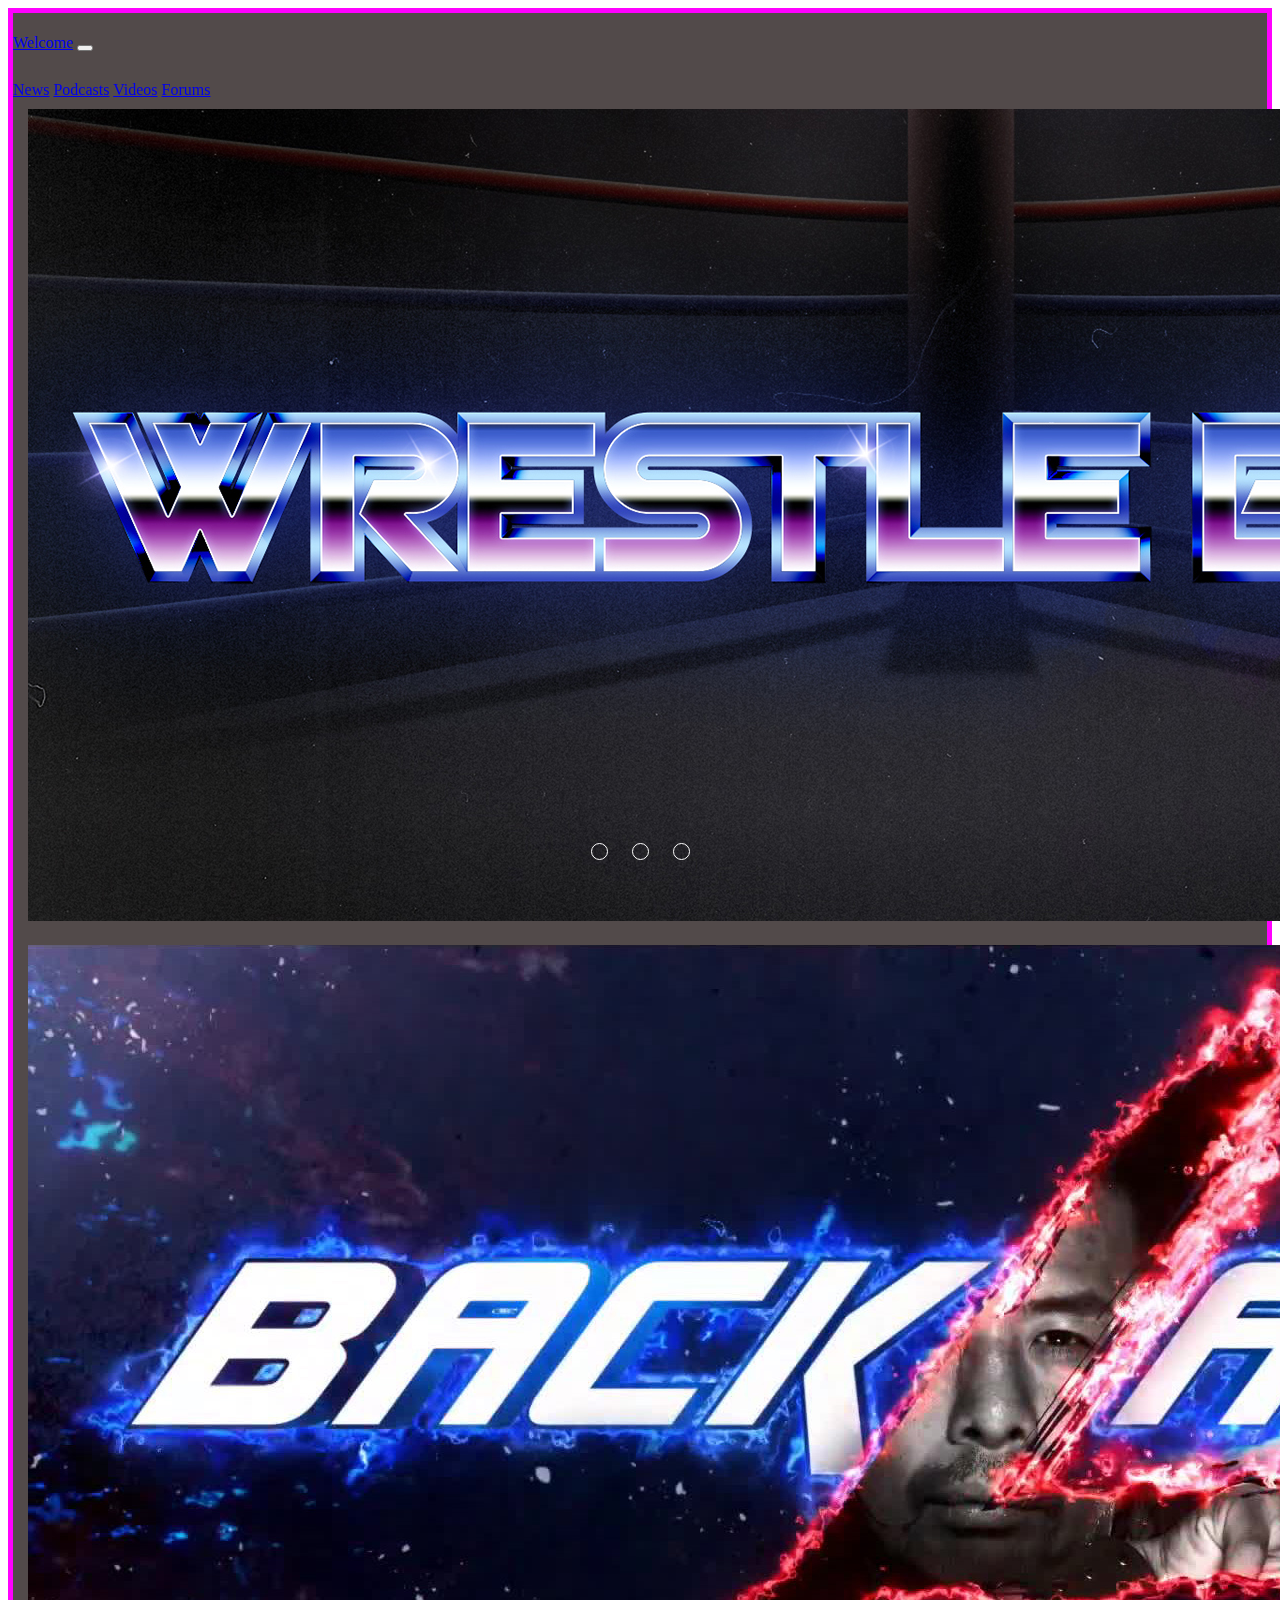
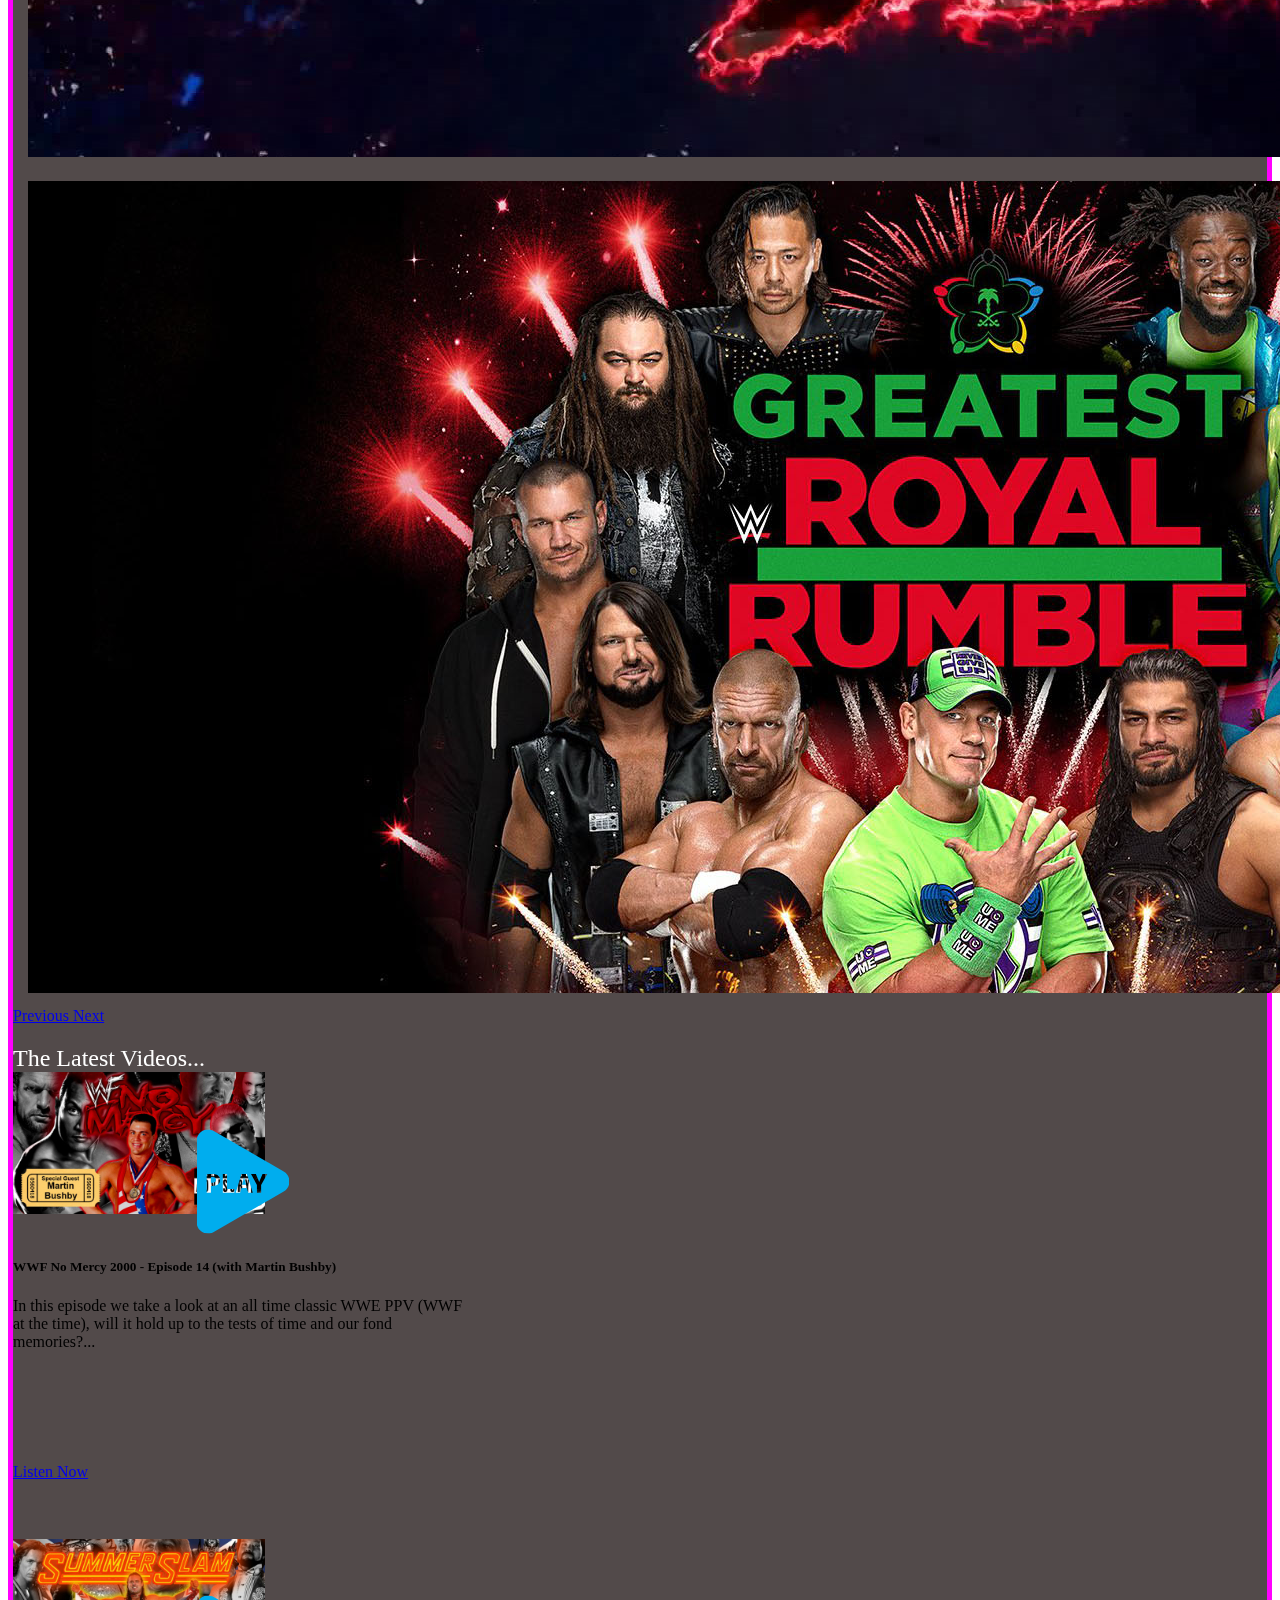
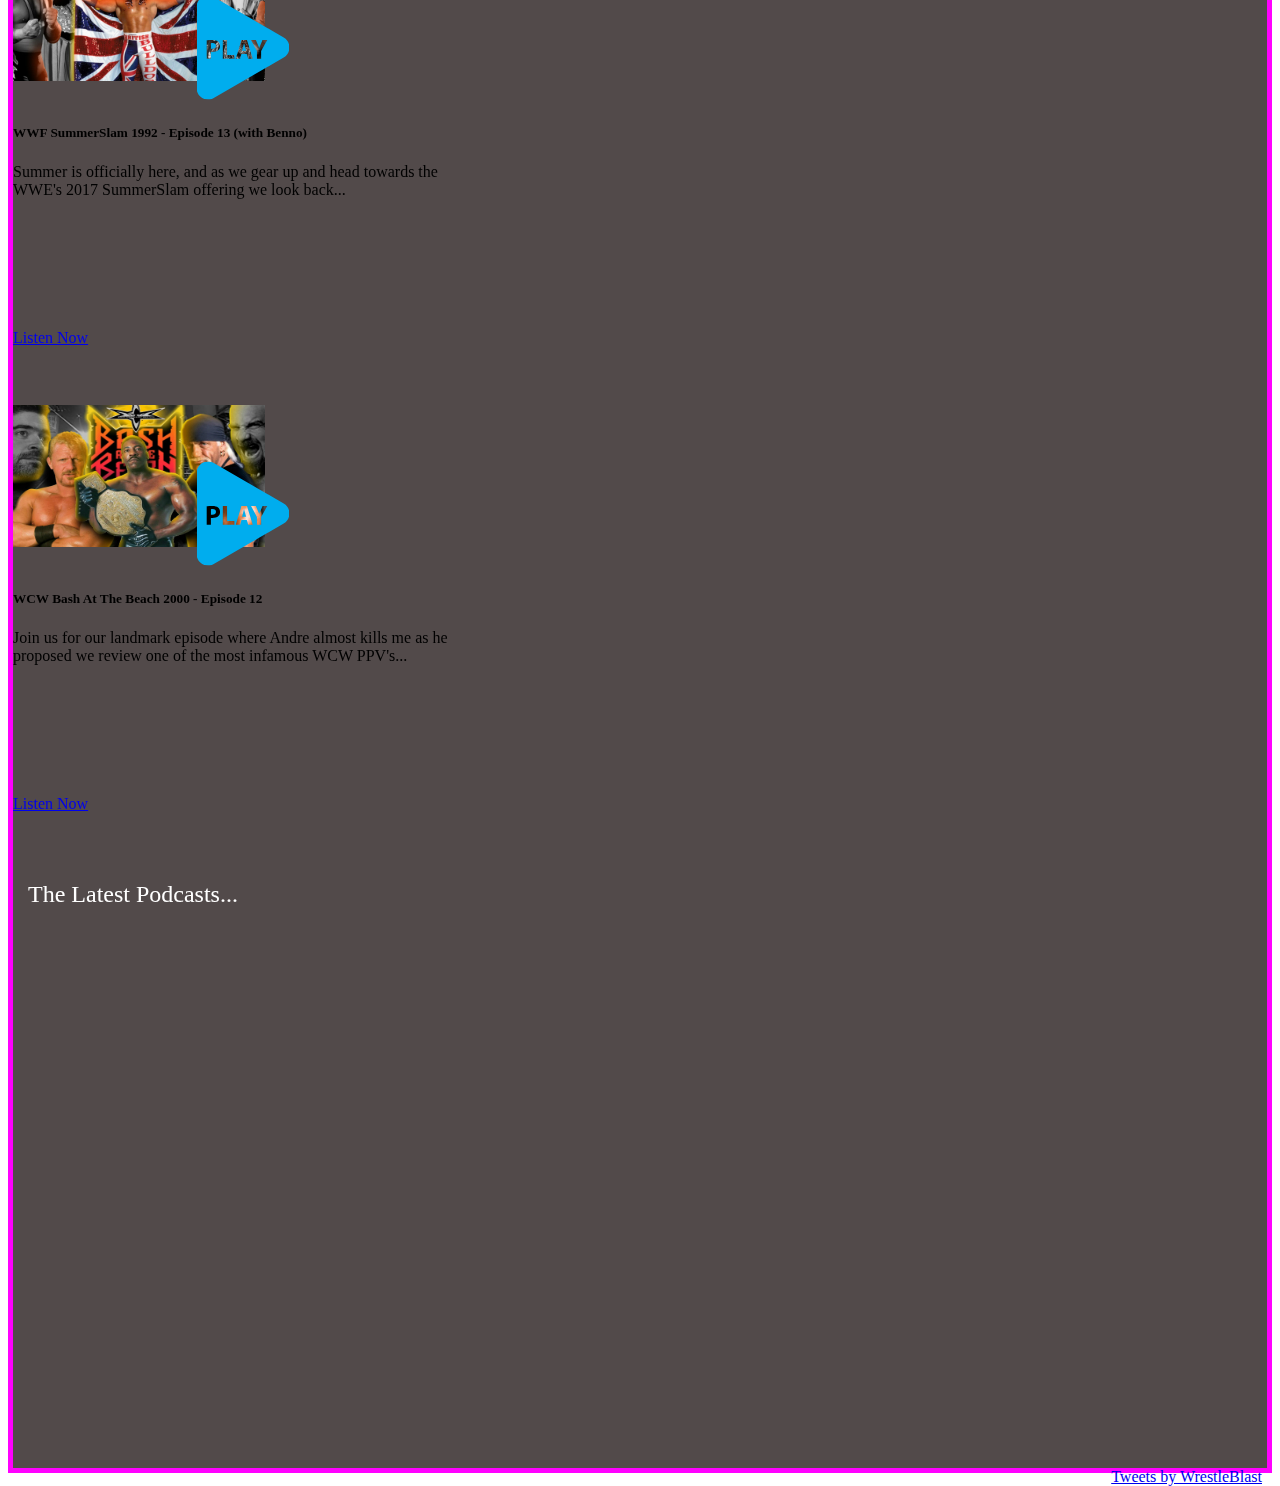
==== index.html @ 066cbde7 "first commit" ====
<!doctype html>
<html lang="en">

<head>

    <!-- Required meta tags -->
    <meta charset="utf-8">
    <meta name="viewport" content="width=device-width, initial-scale=1, shrink-to-fit=no">

    <!-- Bootstrap CSS -->
    <link rel="stylesheet" href="https://stackpath.bootstrapcdn.com/bootstrap/4.1.0/css/bootstrap.min.css" integrity="sha384-9gVQ4dYFwwWSjIDZnLEWnxCjeSWFphJiwGPXr1jddIhOegiu1FwO5qRGvFXOdJZ4"
        crossorigin="anonymous">

    <title>Wrestle Blast Podcast</title>
    <!-- Link to css page -->
    <link rel="stylesheet" type="text/css" href="css/site.css">

</head>

<!-- Home page body section -->

<body>



    <!-- Container wrapping the page within a formated box -->
    <div class="container containerBorderPink">

        <!-- Optional title -->
        <h1></h1>




        <!-- Nav bar start -->
        <nav class="navbar navbar-expand-lg navbar-light bg-light">
            <a class="navbar-brand" href="index.html">Welcome</a>
            <button class="navbar-toggler" type="button" data-toggle="collapse" data-target="#navbarNavAltMarkup" aria-controls="navbarNavAltMarkup"
                aria-expanded="false" aria-label="Toggle navigation">
                <span class="navbar-toggler-icon"></span>
            </button>



            <!-- Twitter Button Start -->
            <div>
                <a class="twitter-follow-button" href="https://twitter.com/WrestleBlast" data-size="large" data-show-count="false" data-show-screen-name="false">
                </a>
            </div>
            <!-- Twitter Button Finish -->

            <!-- Facebook Button Start -->
            <div id="fb-root" class="like">
                <iframe data-class="Facebook" src="https://www.facebook.com/plugins/like.php?href=https%3A%2F%2Fwww.facebook.com%2FWrestleBlastPodcast%2F&width=450&layout=standard&action=like&size=large&show_faces=false&share=false&height=35&appId"
                    width="450" height="35" style="border:none;overflow:hidden" scrolling="no" frameborder="0" allowTransparency="true"
                    allow="encrypted-media">
                </iframe>
            </div>
            <!-- Facebook Button Finish -->





            <!-- Nav bar Buttons Start-->
            <div class="collapse navbar-collapse" id="navbarNavAltMarkup">
                <div class="navbar-nav ml-auto">
                    <a class="nav-item nav-link" href="news.html">News</a>
                    <a class="nav-item nav-link" href="podcasts.html">Podcasts</a>
                    <a class="nav-item nav-link" href="videos.html">Videos</a>
                    <a class="nav-item nav-link" href="forums.html">Forums</a>
                </div>
            </div>
        </nav>
        <!-- Nav bar Buttons Finish-->

        <!-- Nav bar finish-->




        <!-- Bootstrap carousel start -->
        <div id="carouselExampleIndicators" class="carousel slide" data-ride="carousel">
            <ol class="carousel-indicators">
                <li data-target="#carouselExampleIndicators" data-slide-to="0" class="active"></li>
                <li data-target="#carouselExampleIndicators" data-slide-to="1"></li>
                <li data-target="#carouselExampleIndicators" data-slide-to="2"></li>
            </ol>
            <div class="carousel-inner">
                <div class="carousel-item active">
                    <img class="d-block w-100" src="images/The Wrestle Blast Podcast Cover V2 image.jpg" alt="First slide">
                </div>
                <div class="carousel-item">
                    <img class="d-block w-100" src="images/BackLash 2018 V3 image.jpg" alt="Second slide">
                </div>
                <div class="carousel-item">
                    <img class="d-block w-100" src="images/The Greatest Royal Rumble 2018 V2 image.jpg" alt="Third slide">
                </div>
            </div>
            <a class="carousel-control-prev" href="#carouselExampleIndicators" role="button" data-slide="prev">
                <span class="carousel-control-prev-icon" aria-hidden="true"></span>
                <span class="sr-only">Previous</span>
            </a>
            <a class="carousel-control-next" href="#carouselExampleIndicators" role="button" data-slide="next">
                <span class="carousel-control-next-icon" aria-hidden="true"></span>
                <span class="sr-only">Next</span>
            </a>
        </div>
        <!-- Bootstrap carousel finish -->




        <!-- Embeded Videos Start -->
        <font face="calibri" size="5" color="white">The Latest Videos...</font>
        <div class="row">
            <div class="col-sm-9">


                <div class="row">
                    <div class="col-sm">
                        <a onclick="changeVideo('J6MnFR5ionA')">
                            <div class="card">
                                <img class="card-img-top" src="images/No Mercy Cover.jpg" alt="Card image cap">
                                <img class="play" src="images/play-icon.svg" alt="" width="20%">
                                <div class="card-body">
                                    <h5 class="card-title">WWF No Mercy 2000 - Episode 14 (with Martin Bushby)</h5>
                                    <p class="card-text">In this episode we take a look at an all time classic WWE PPV (WWF at the time), will
                                        it hold up to the tests of time and our fond memories?...</p>
                                    <a href="#" class="btn btn-primary">Listen Now</a>
                                </div>
                            </div>
                        </a>
                    </div>
                    <div class="col-sm">
                        <a onclick="changeVideo('8d70oxkXFnw')">
                            <div class="card">
                                <img class="card-img-top" src="images/SummerSlam 92 Cover.jpg" alt="Card image cap">
                                <img class="play" src="images/play-icon.svg" alt="" width="20%">
                                <div class="card-body">
                                    <h5 class="card-title">WWF SummerSlam 1992 - Episode 13 (with Benno)</h5>
                                    <p class="card-text">Summer is officially here, and as we gear up and head towards the WWE's 2017 SummerSlam
                                        offering we look back...</p>
                                    <a href="#" class="btn btn-primary">Listen Now</a>
                                </div>
                            </div>
                        </a>
                    </div>
                    <div class="col-sm">
                        <a onclick="changeVideo('CIbDmoJCgAg')">
                            <div class="card">
                                <img class="card-img-top" src="images/Bash At The Beach.jpg" alt="Card image cap">
                                <img class="play" src="images/play-icon.svg" alt="" width="20%">
                                <div class="card-body">
                                    <h5 class="card-title">WCW Bash At The Beach 2000 - Episode 12</h5>
                                    <p class="card-text">Join us for our landmark episode where Andre almost kills me as he proposed we review
                                        one of the most infamous WCW PPV's...</p>
                                    <a href="#" class="btn btn-primary">Listen Now</a>
                                </div>
                            </div>
                        </a>
                    </div>

                    <!-- Embeded Podcasts Start -->

                    <div class="w-100">
                        <font face="calibri" size="5" color="white">The Latest Podcasts...</font>
                        <div class="row">
                            <div class="col-sm">
                                <div class "podcast1">
                                    <iframe width="100%" height="166" scrolling="no" frameborder="no" allow="autoplay" src="https://w.soundcloud.com/player/?url=https%3A//api.soundcloud.com/tracks/348589253&color=%23ff5500&auto_play=false&hide_related=true&show_comments=false&show_user=true&show_reposts=false&show_teaser=true"></iframe>
                                </div>
                            </div>
                        </div>
                    </div>

                    <div class="w-100">
                        <div class "podcast2">
                            <div class="row">
                                <div class="col-sm">
                                    <iframe width="100%" height="166" scrolling="no" frameborder="no" allow="autoplay" src="https://w.soundcloud.com/player/?url=https%3A//api.soundcloud.com/tracks/348774171&color=%23ff5500&auto_play=false&hide_related=true&show_comments=false&show_user=true&show_reposts=false&show_teaser=true"></iframe>
                                </div>
                            </div>
                        </div>
                    </div>

                    <div class="w-100">
                        <div class "podcast3">
                            <div class="row">
                                <div class="col-sm">
                                    <iframe width="100%" height="166" scrolling="no" frameborder="no" allow="autoplay" src="https://w.soundcloud.com/player/?url=https%3A//api.soundcloud.com/tracks/344494197&color=%23ff5500&auto_play=false&hide_related=true&show_comments=false&show_user=true&show_reposts=false&show_teaser=true"></iframe>
                                </div>
                            </div>
                        </div>
                    </div>

                    <!-- Embeded Podcasts End -->

                </div>
            </div>




            <!-- Twitter Start -->
            <div class="col-sm-3">
                <div class="sidebar">
                    <a class="twitter-timeline" data-width="400" data-theme="dark" href="https://twitter.com/WrestleBlast?ref_src=twsrc%5Etfw">Tweets by WrestleBlast</a>
                    <script async src="https://platform.twitter.com/widgets.js" charset="calibri"></script>
                </div>
            </div>
            <!-- Twitter End -->



        </div>
        <!-- Embeded Videos End -->


    </div>




    <div class="modal fade" id="myModal" tabindex="-1" role="dialog" aria-labelledby="myModalLabel" style="display: none;">
        <div class="modal-dialog" role="document">
            <div class="modal-content">
                <div class="modal-body">

                    <iframe id="iframeYoutube" width="560" height="315" src="#" frameborder="0" allow="autoplay"></iframe>

                </div>
                <div class="modal-footer">
                    <button type="button" class="btn btn-primary" data-dismiss="modal">Close</button>
                </div>
            </div>
        </div>
    </div>



    <!-- Optional JavaScript -->
    <!-- jQuery first, then Popper.js, then Bootstrap JS -->
    <script src="https://code.jquery.com/jquery-3.3.1.slim.min.js" integrity="sha384-q8i/X+965DzO0rT7abK41JStQIAqVgRVzpbzo5smXKp4YfRvH+8abtTE1Pi6jizo"
        crossorigin="anonymous"></script>
    <script src="https://cdnjs.cloudflare.com/ajax/libs/popper.js/1.14.0/umd/popper.min.js" integrity="sha384-cs/chFZiN24E4KMATLdqdvsezGxaGsi4hLGOzlXwp5UZB1LY//20VyM2taTB4QvJ"
        crossorigin="anonymous"></script>
    <script src="https://stackpath.bootstrapcdn.com/bootstrap/4.1.0/js/bootstrap.min.js" integrity="sha384-uefMccjFJAIv6A+rW+L4AHf99KvxDjWSu1z9VI8SKNVmz4sk7buKt/6v9KI65qnm"
        crossorigin="anonymous"></script>
    <script src="js/site.js"></script>




</body>

</html>
---- css/site.css ----
body{
    background-image: url("../images/80s themed background.jpeg");
    background-repeat: no-repeat;
    background-position: center;
    background-attachment: fixed;
  }

.containerBorderPink{
  background: #524A4A;
  border: 5px solid #FF00FF;
}

.containerBorderWhite{
  background: #fff;
  width: 97.1%;
  padding-top: 14px;
}

.carousel-indicators {
    position: absolute;
    bottom: 10px;
    left: 50%;
    z-index: 15;
    width: 60%;
    padding-left: 0;
    margin-left: -30%;
    text-align: center;
    list-style: none;
  }
  .carousel-indicators li {
    display: inline-block;
    width: 15px;
    height: 15px;
    margin: 10px;
    text-indent: -999px;
    cursor: pointer;
    background-color: #000 \9;
    background-color: rgba(0, 0, 0, 0);
    border: 1px solid #fff;
    border-radius: 10px;
  }

  .carousel{
    padding-bottom: 20px;
  }

  .button1 {
    width: 90px;
    height: 40px;
  }

  /* Modal Stuff */

  .modal-dialog {
    max-width:595px;
  }

/* Play Button */

  .play {
    filter: none !important;
    -webkit-filter: grayscale(0) !important;
    -webkit-transform: scale(1.01) !important;
    cursor: pointer;
    margin: -50% 0 0 40%;
  }

  .card-img-top{
  /* height: 180px;
  width: 285px;
  padding-bottom: 0px; */
  }

  .card-body{
  height: 280px;
  padding-top: 0px;
  max-width: 460px;
  }

  .card{
  max-width: 460px;
  }

  .card-text{
    height: 150px;
  }

  .card-title{
  padding-top: 0px;
  }

/* Twitter Stuff */

  .sidebar{
 float: right;
 height: auto;
 padding-left: 5px;
 padding-right: 5px;
  }

  .twitter-follow-button{
    float: left;
  }

/* Facebook Stuff */
.like{
  height: 29px;
  padding-left: 5px;
}

.w-100{
  padding-top: 10px;
  padding-bottom: 10px;
  padding-left: 15px;
  padding-right: 15px;
}
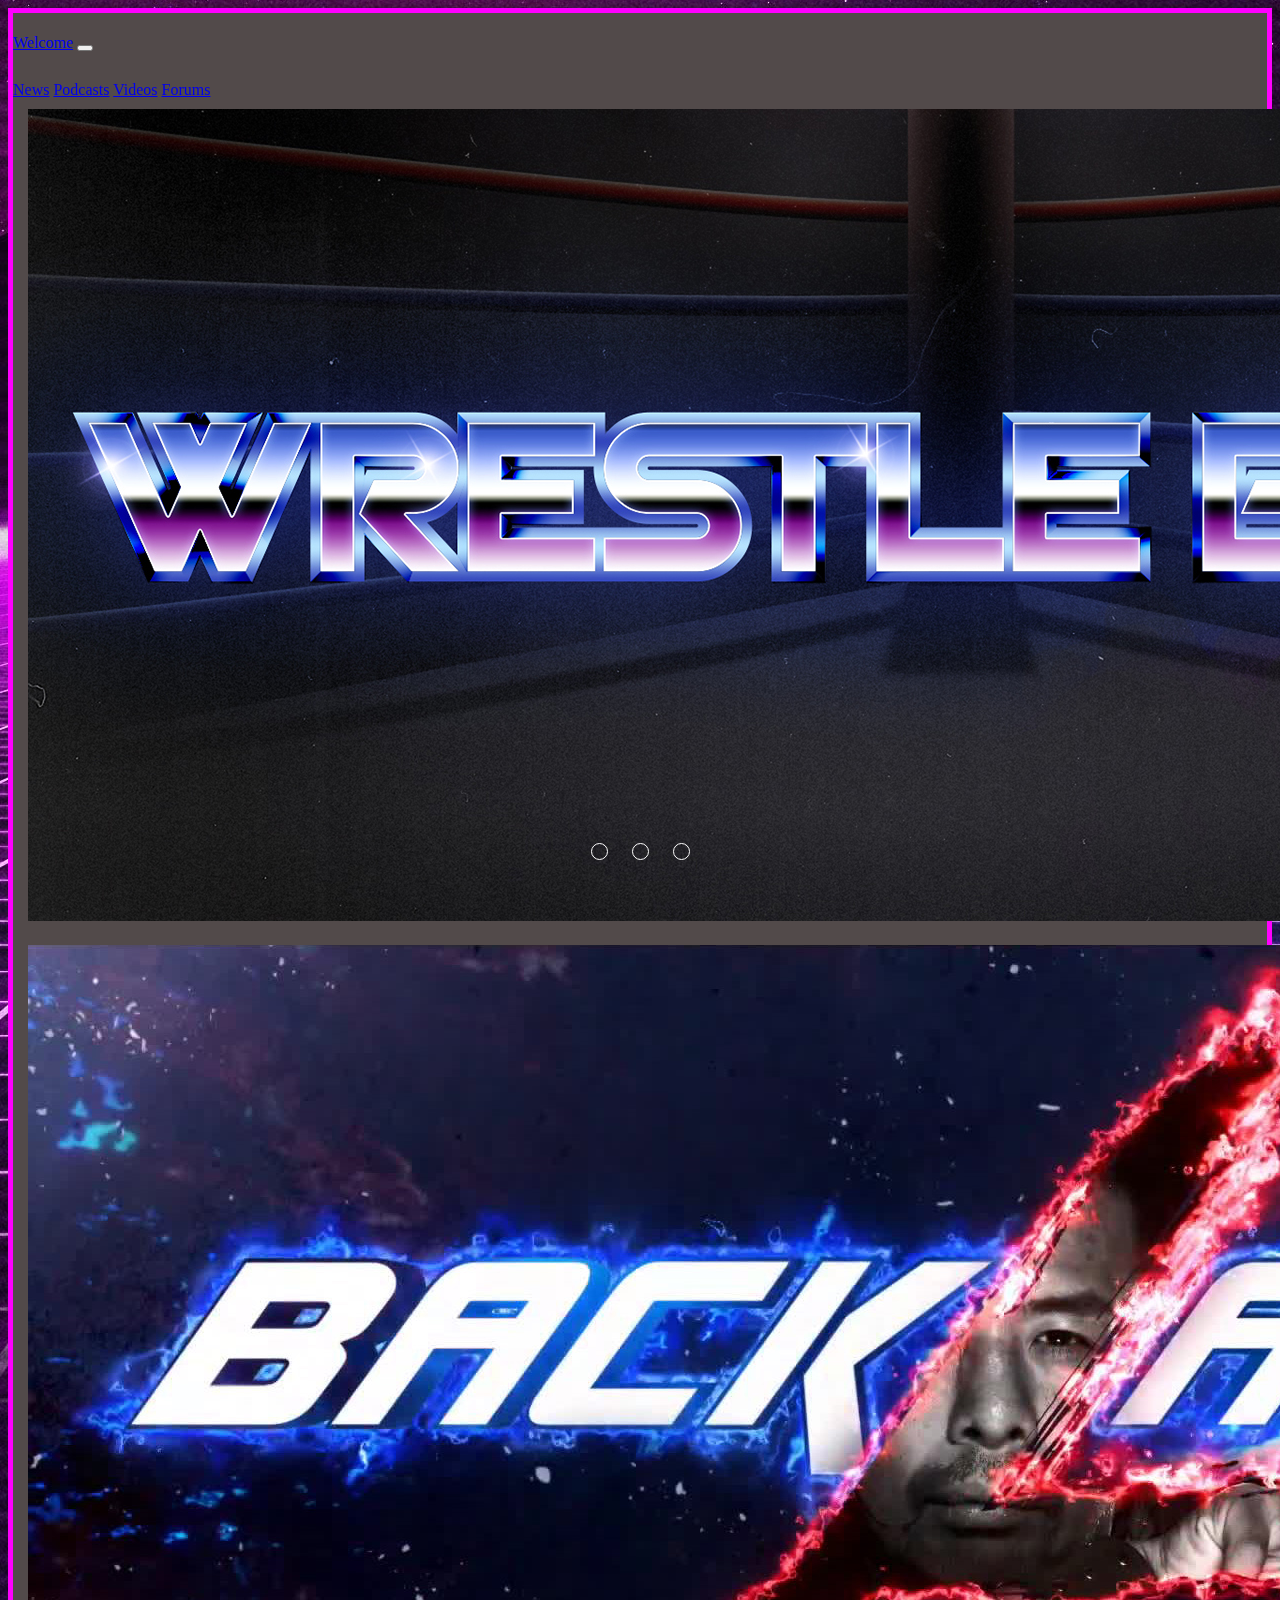
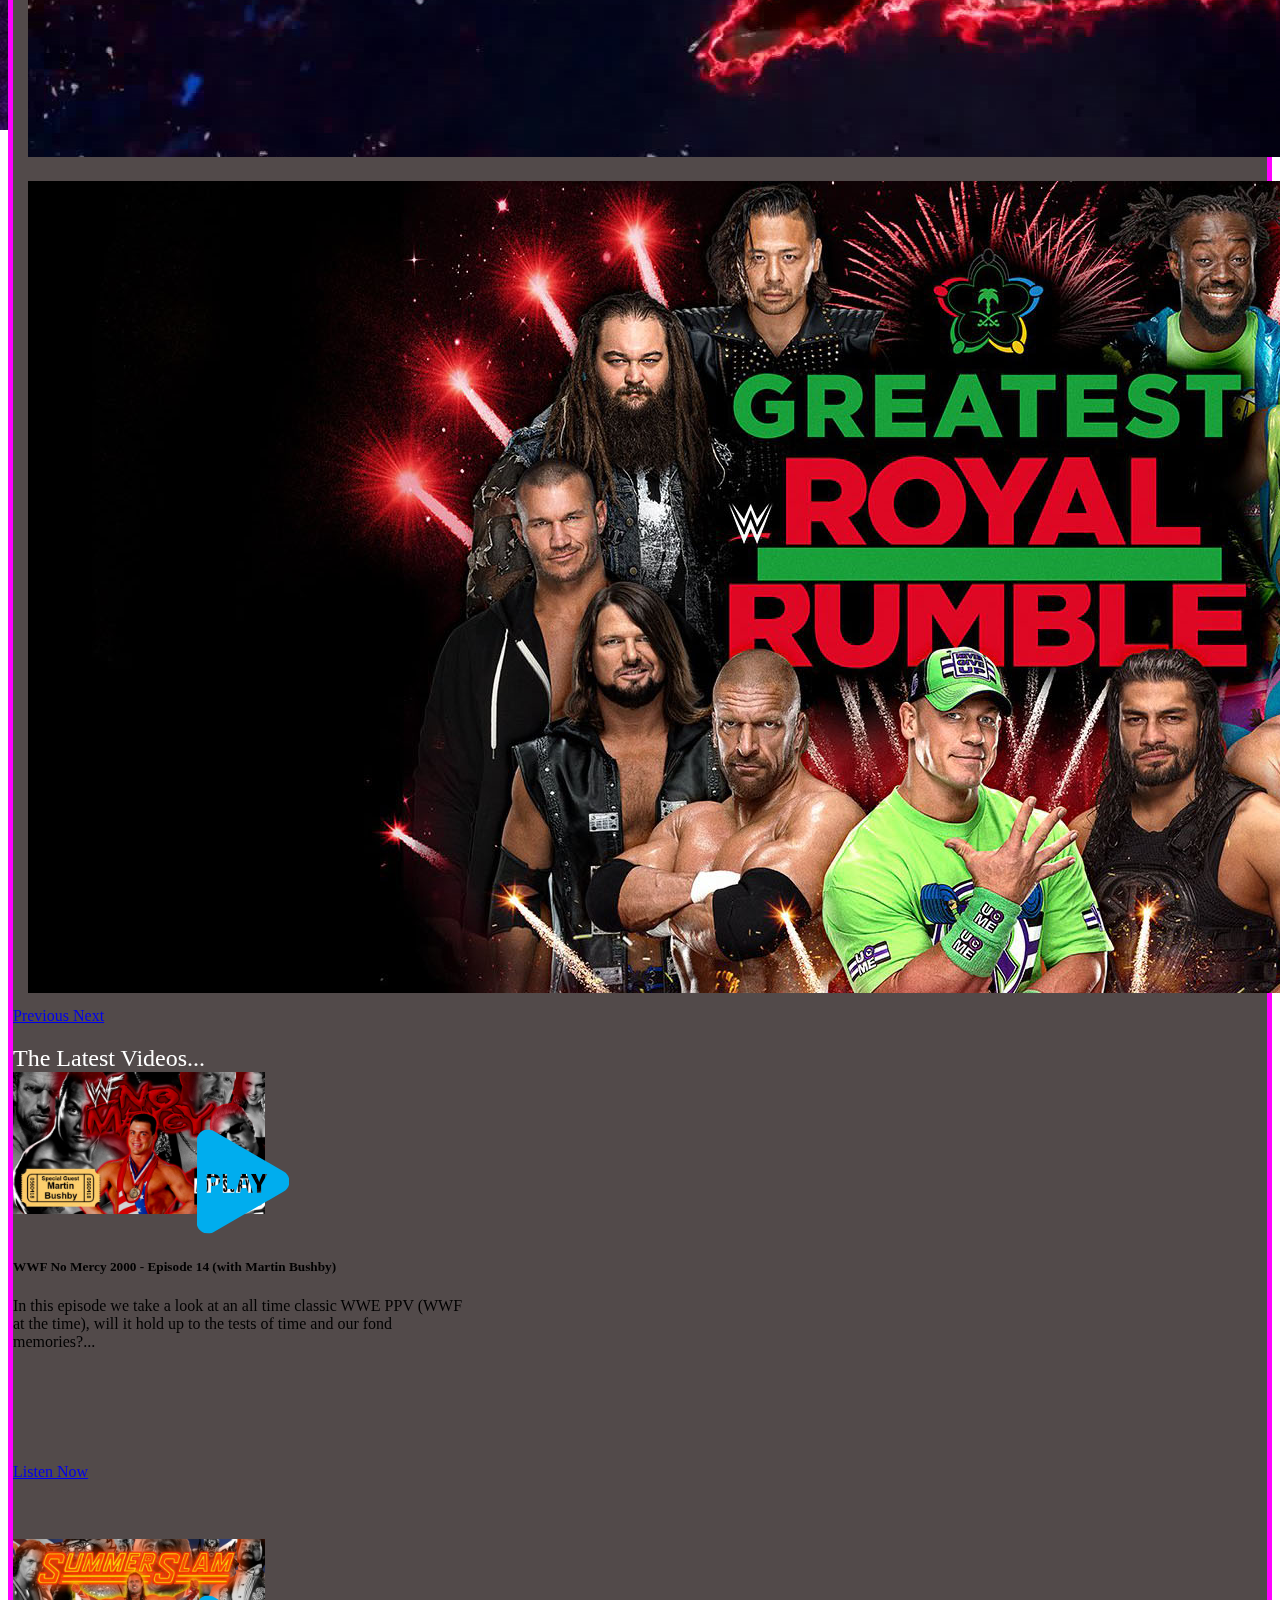
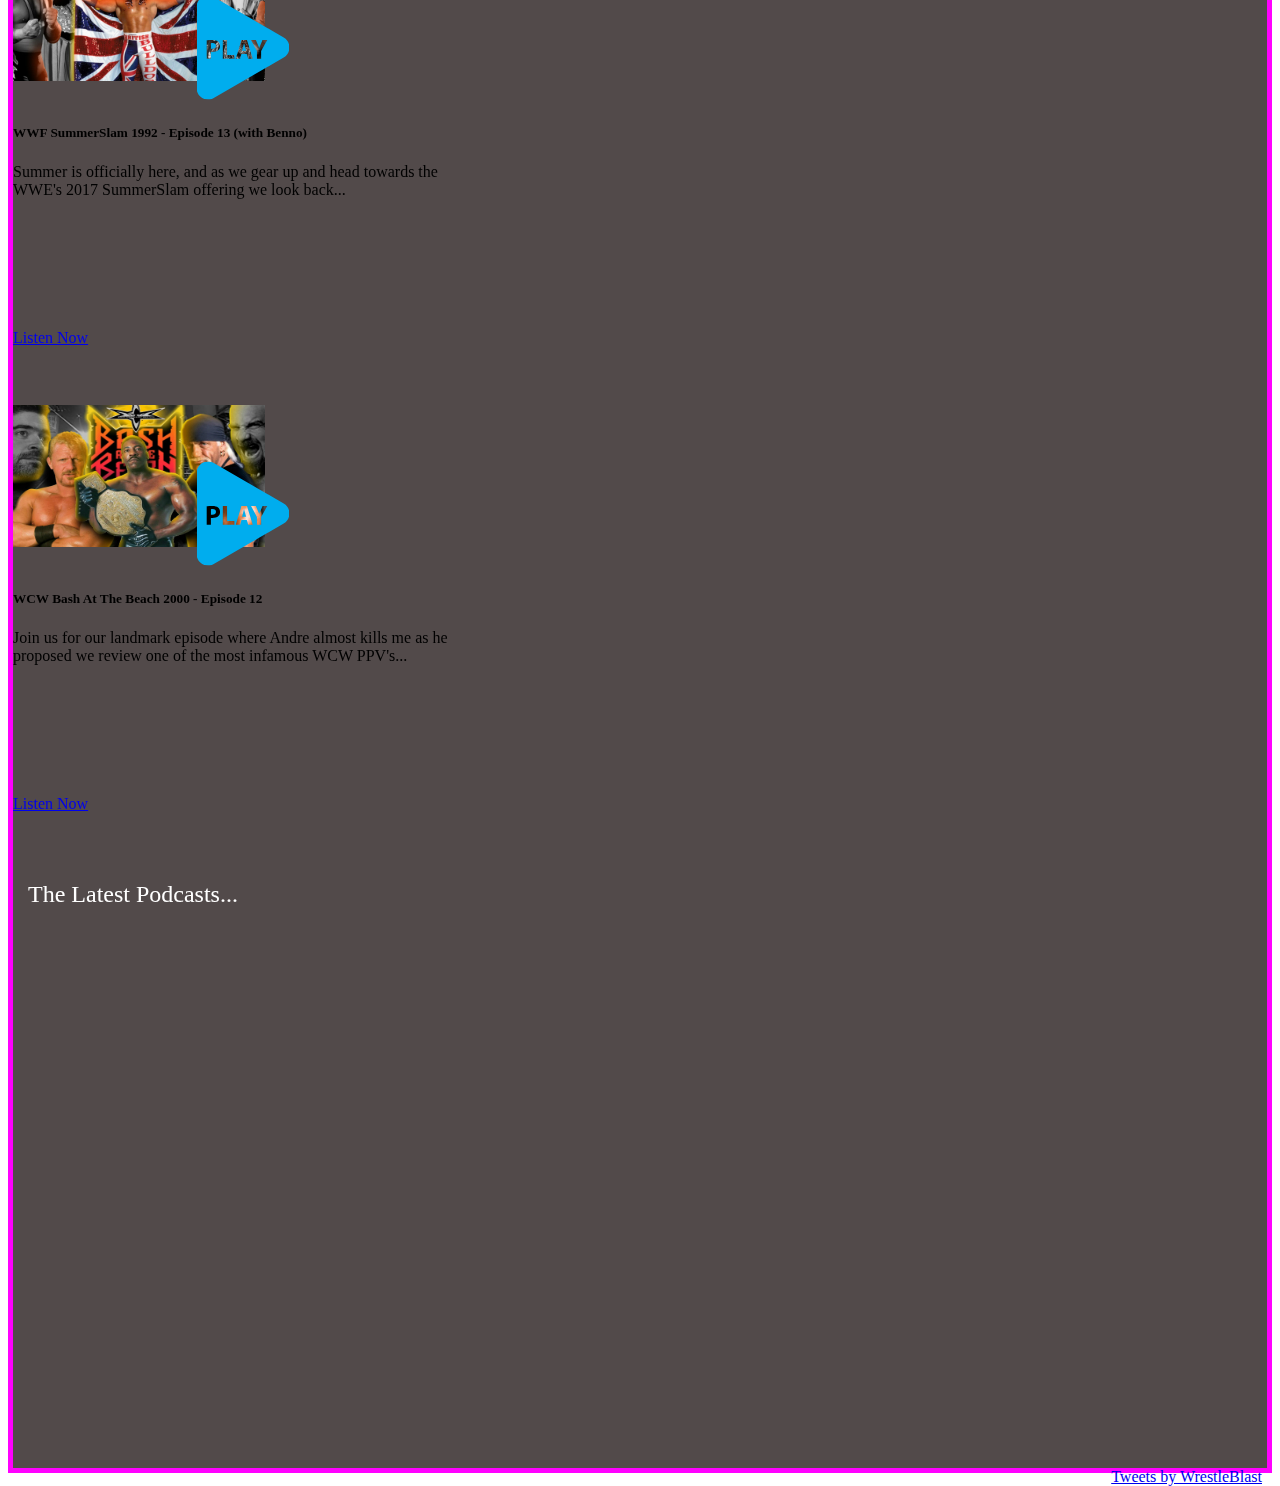
==== commit 1f266664: "new pages and image changes" ====
--- a/index.html
+++ b/index.html
@@ -88,7 +88,7 @@
             </ol>
             <div class="carousel-inner">
                 <div class="carousel-item active">
-                    <img class="d-block w-100" src="images/The Wrestle Blast Podcast Cover V2 image.jpg" alt="First slide">
+                    <a href="podcasts.html"><img class="d-block w-100" src="images/The Wrestle Blast Podcast Cover V2 image.jpg" alt="First slide"></a>
                 </div>
                 <div class="carousel-item">
                     <img class="d-block w-100" src="images/BackLash 2018 V3 image.jpg" alt="Second slide">
--- a/css/site.css
+++ b/css/site.css
@@ -1,5 +1,5 @@
 body{
-    background-image: url("../images/80s themed background.jpeg");
+    background-image: url("../images/80s Themed Background.jpeg");
     background-repeat: no-repeat;
     background-position: center;
     background-attachment: fixed;
